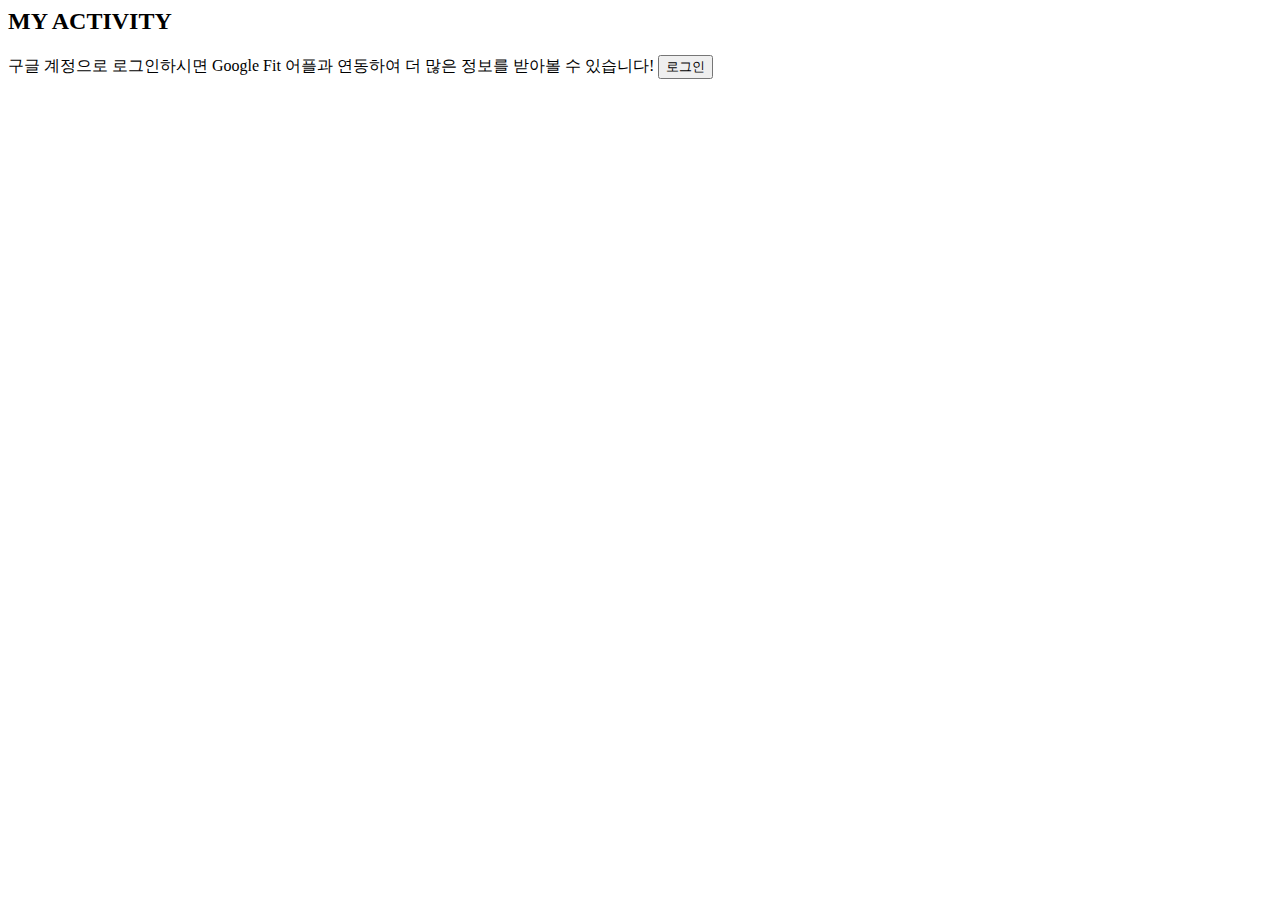
==== Google-Fit-Rest-Connector/index.html @ dca9745e "Add files via upload" ====
<html>

<head>
  <meta charset="UTF-8">
  <script src="https://ajax.googleapis.com/ajax/libs/jquery/1.12.4/jquery.min.js"></script>
  <script src="./js/randomColor/randomColor.js"></script>
  <script src="./js/datetimepicker/jquery.datetimepicker.js"></script>
  <script src="./js/chartjs/chart.js"></script>
  <script src="./js/cookiejs/cookie.js" type="text/javascript"></script>
  <script src="./js/oAuth2utils.js" type="text/javascript"></script>
  <script src="./js/gfitRest.js" type="text/javascript"></script>
  <script src="./js/utilities.js" type="text/javascript"></script>
  <script src="./js/stats.js" type="text/javascript"></script>
  <script src="./js/core.js" type="text/javascript"></script>

  <link rel="stylesheet" type="text/css" href="./css/jquery.datetimepicker.css" />
  <link rel="stylesheet" type="text/css" href="./css/styles.css" />

</head>

<body>
  <h2>MY ACTIVITY</h2>
  <div id="not-logged">
    구글 계정으로 로그인하시면 Google Fit 어플과 연동하여 더 많은 정보를 받아볼 수 있습니다! <input type="button" onclick="requestGoogleAuthToken()" value="로그인">
  </div>

  <div id="logged-in">
    운동 정보를 리셋하고 싶으시면 다시 로그인 해주세요! <input type="button" value="로그아웃" onclick="resetCookies()">
    <br>
    <br>
    <div id="request-result"></div>


    <div id="stats">
      <hr>
      <canvas id="chart-calories" width="400" height="250" style="display: inline-block;"></canvas>
      <canvas id="chart-distance" width="400" height="250" style="display: inline-block;"></canvas>
      <canvas id="chart-steps" width="400" height="250" style="display: inline-block;"></canvas>
      <br>
      <canvas id="chart-activities" width="1200" height="400" style="display: inline-block;"></canvas>
      <canvas id="chart-month-pie" width="400" height="400" style="display: inline-block;"></canvas>
      <br><br>
      <input id="stats-calendar" type="text">
      <table id="stats-calendar-day">
        <tr class="day-header">
          <td>날짜</td>
          <td></td>
        </tr>
        <tr class="day-steps">
          <td>걸음</td>
          <td></td>
        </tr>
        <tr class="day-cals">
          <td>칼로리</td>
          <td></td>
        </tr>
        <tr class="day-distance">
          <td>거리</td>
          <td></td>
        </tr>
        <tr class="day-activities">
          <td colspan="2"><b>나의 운동</b></td>
        </tr>
      </table>
    </div>
  </div>
</body>

</html>
---- Google-Fit-Rest-Connector/css/styles.css ----
.stats-calendar-container{
    float: left;
}

.stats-calendar-container .xdsoft_datepicker{
    width: 600px;
}

.stats-calendar-container .xdsoft_calendar table tbody tr td {
    width: 80px;
    height: 50px;
    text-align: center;
}

#stats-calendar-day {
    float: left;
}

#stats-calendar-day tr:first-child td{
    font-weight: bold;
}
#stats-calendar-day td{
    padding: 10px;
}
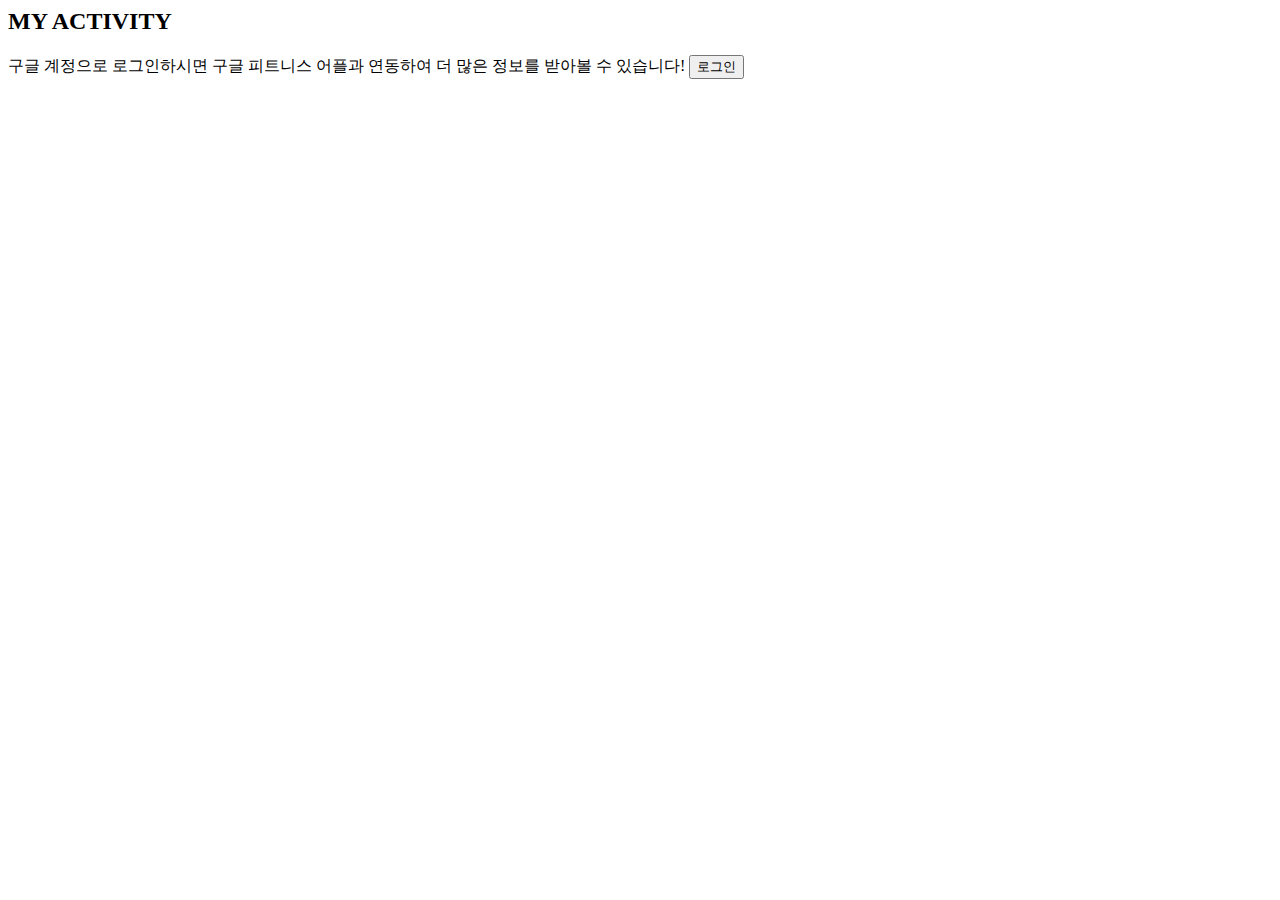
==== commit 859054a9: "Update index.html" ====
--- a/Google-Fit-Rest-Connector/index.html
+++ b/Google-Fit-Rest-Connector/index.html
@@ -21,7 +21,7 @@
 <body>
   <h2>MY ACTIVITY</h2>
   <div id="not-logged">
-    구글 계정으로 로그인하시면 Google Fit 어플과 연동하여 더 많은 정보를 받아볼 수 있습니다! <input type="button" onclick="requestGoogleAuthToken()" value="로그인">
+    구글 계정으로 로그인하시면 구글 피트니스 어플과 연동하여 더 많은 정보를 받아볼 수 있습니다! <input type="button" onclick="requestGoogleAuthToken()" value="로그인">
   </div>
 
   <div id="logged-in">
@@ -66,4 +66,4 @@
   </div>
 </body>
 
-</html>+</html>
